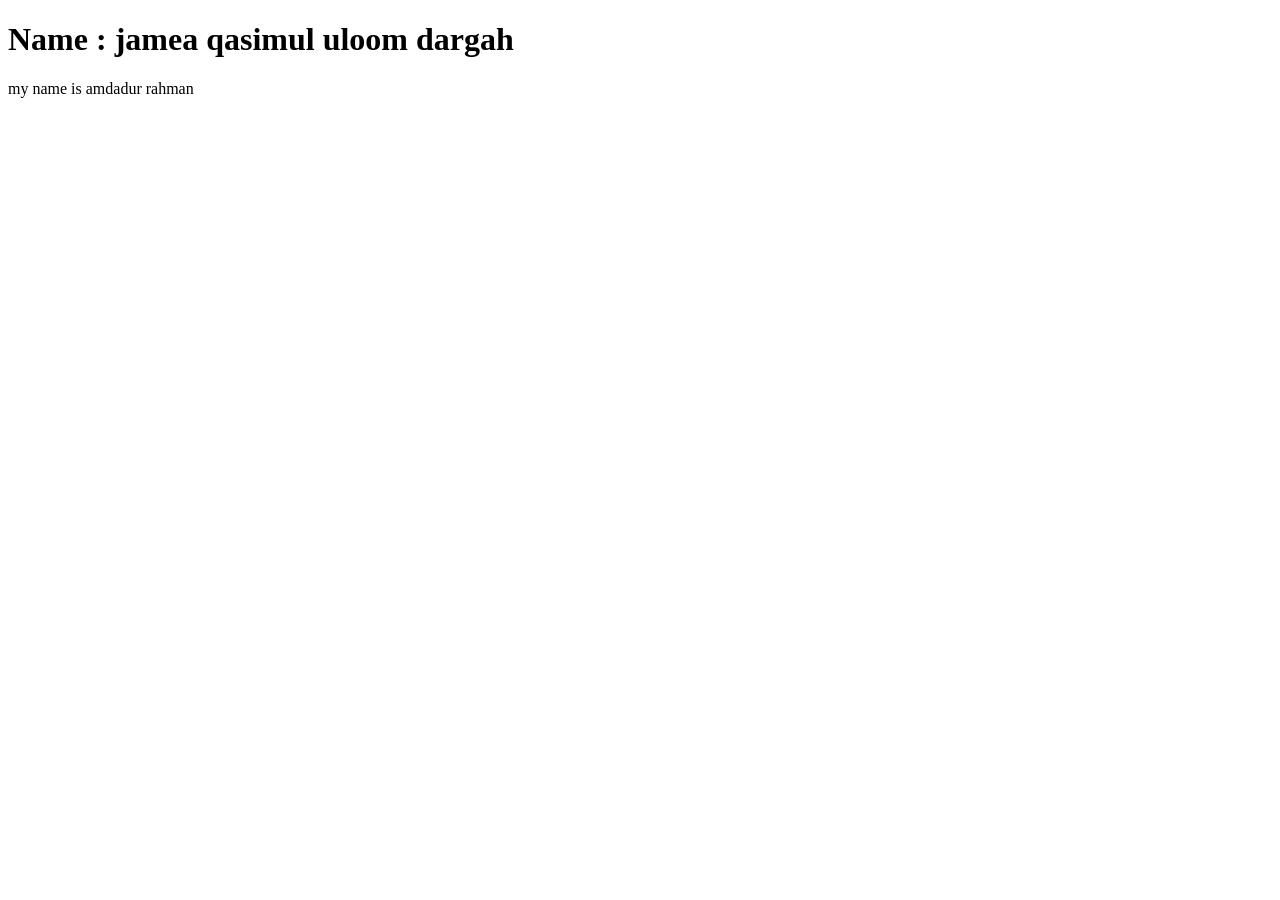
==== templates/information.html @ 667bca5f "create madrasa information" ====
<!DOCTYPE html>
<html lang="en">
<head>
    <meta charset="UTF-8">
    <meta name="viewport" content="width=device-width, initial-scale=1.0">
    <title>madraha information</title>
</head>
<body>
    <h1>Name : jamea qasimul uloom dargah </h1>
    <p>my name is amdadur rahman</p>
</body>
</html>
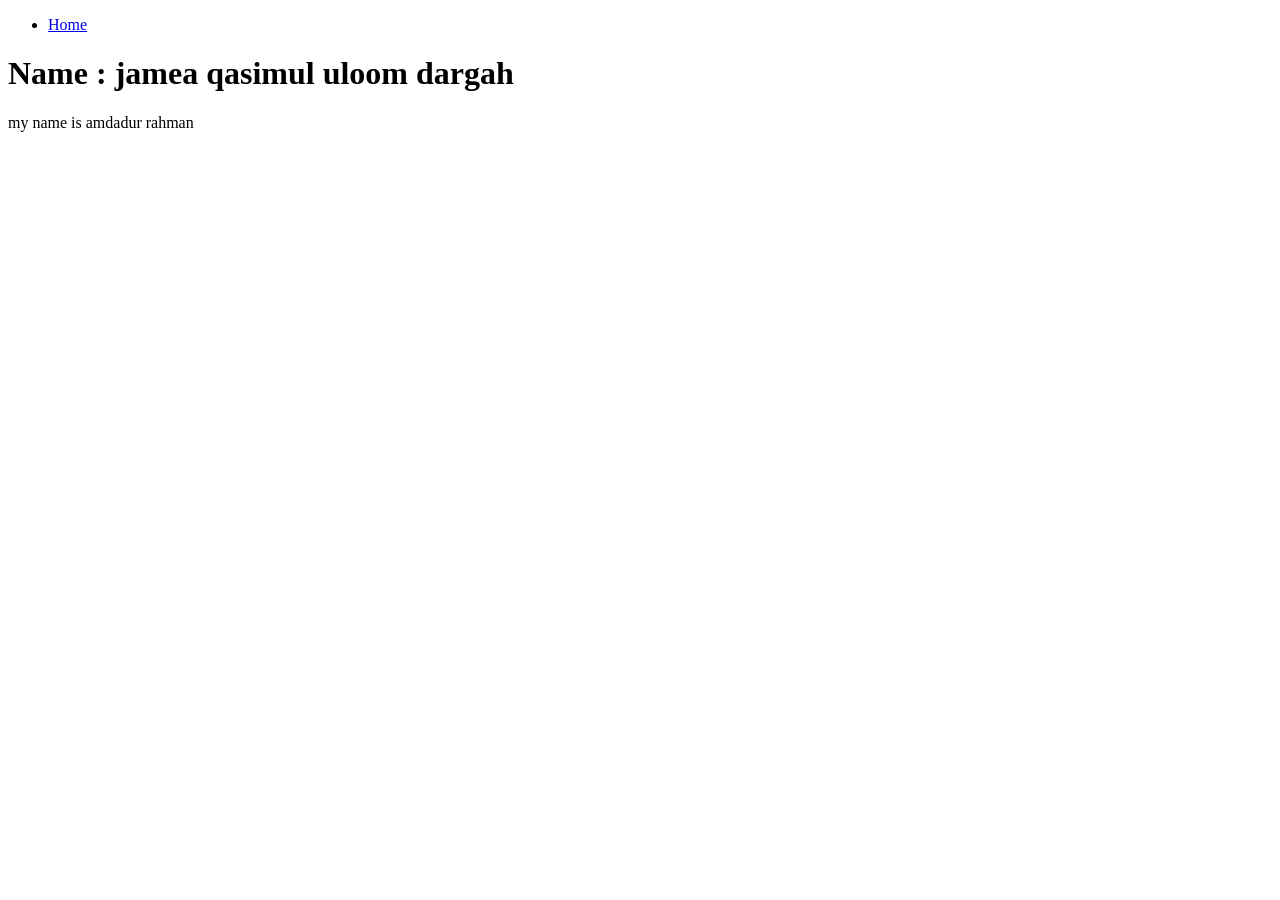
==== commit ab221ae2: "complate add never" ====
--- a/templates/information.html
+++ b/templates/information.html
@@ -5,6 +5,13 @@
     <meta name="viewport" content="width=device-width, initial-scale=1.0">
     <title>madraha information</title>
 </head>
+<never>
+    <ul>
+        <li>
+            <a href="#">Home</a>
+        </li>
+    </ul>
+</never>
 <body>
     <h1>Name : jamea qasimul uloom dargah </h1>
     <p>my name is amdadur rahman</p>
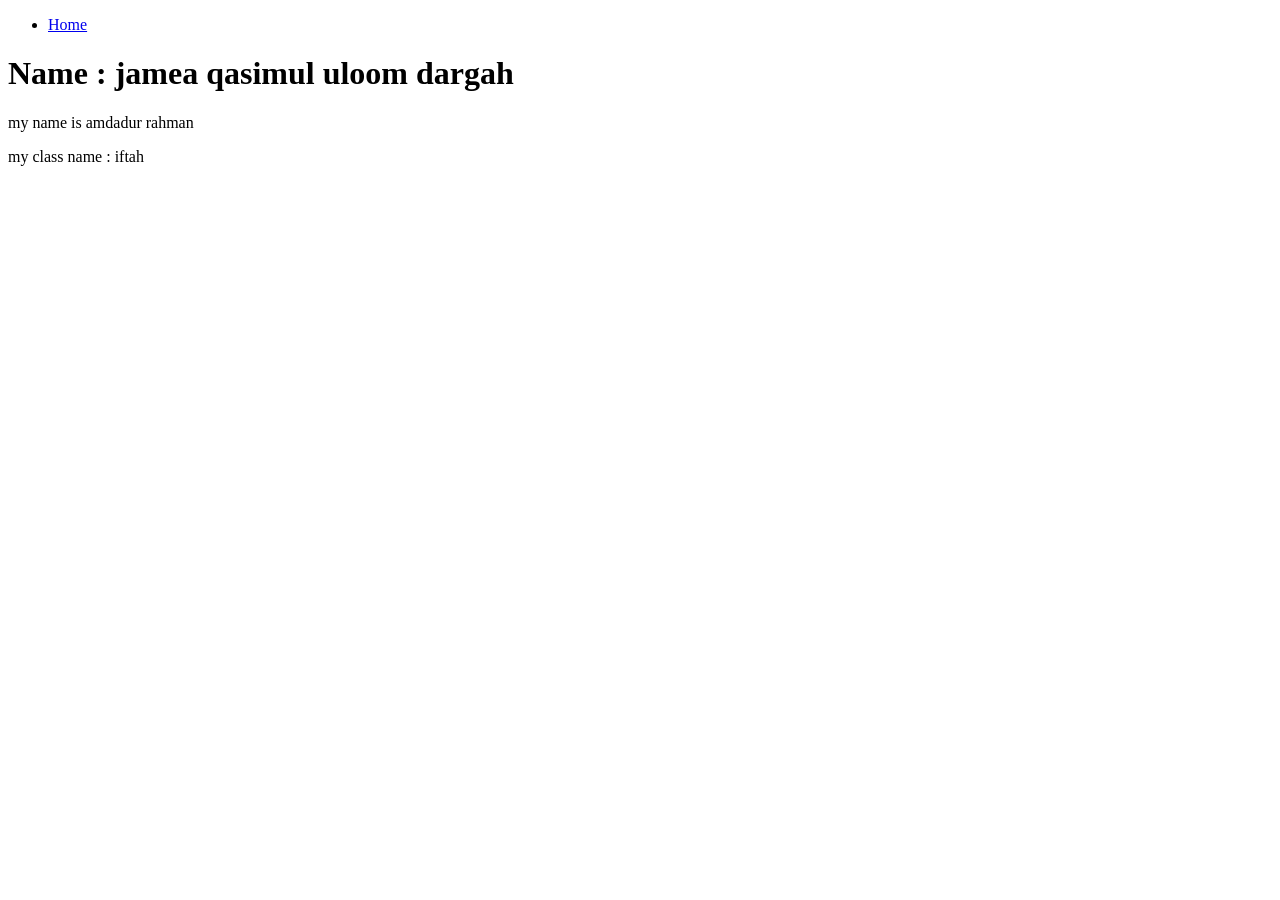
==== commit a8eda57d: "update class name" ====
--- a/templates/information.html
+++ b/templates/information.html
@@ -15,5 +15,6 @@
 <body>
     <h1>Name : jamea qasimul uloom dargah </h1>
     <p>my name is amdadur rahman</p>
+    <p>my class name : iftah</p>
 </body>
 </html>
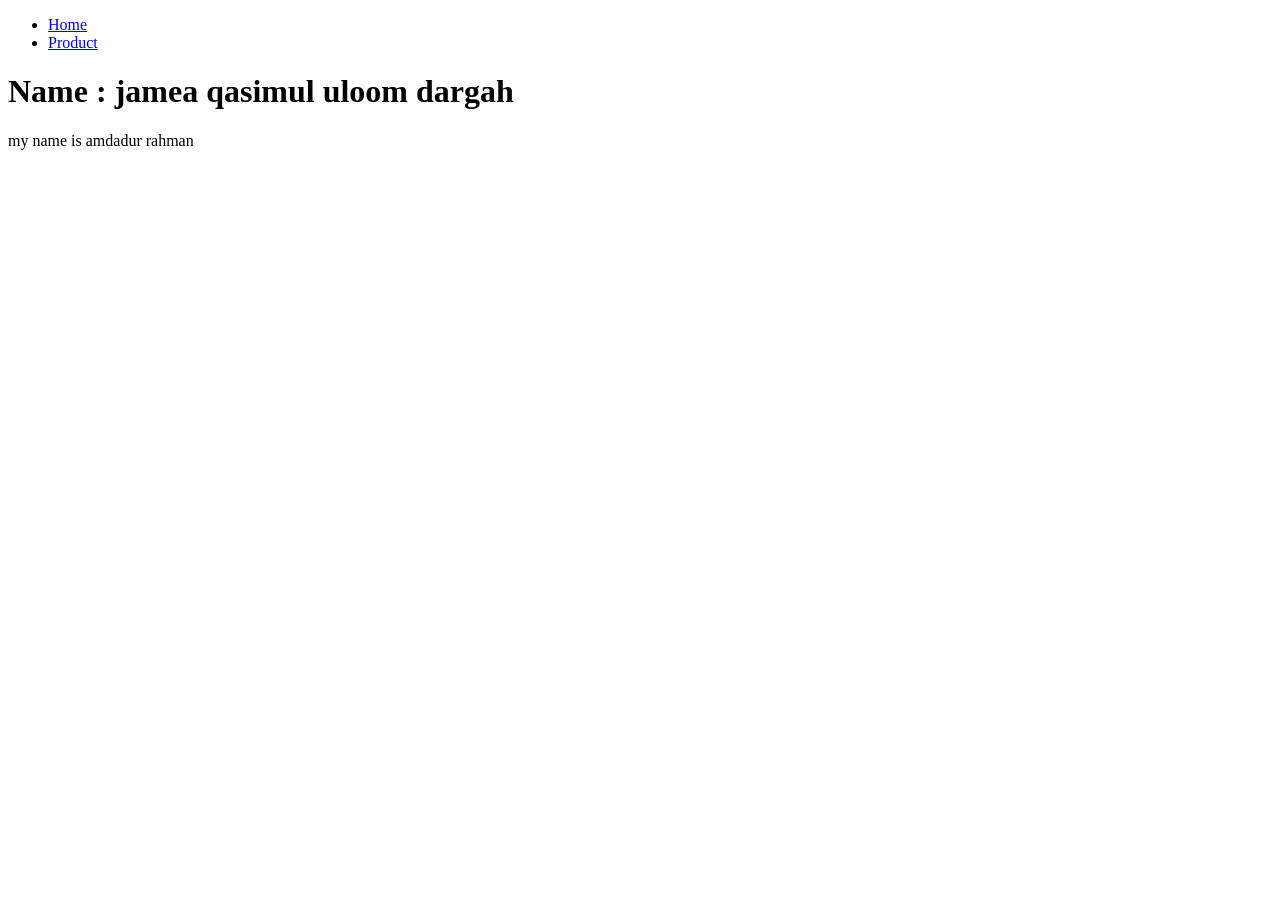
==== commit f1778ca7: "update naver" ====
--- a/templates/information.html
+++ b/templates/information.html
@@ -10,11 +10,13 @@
         <li>
             <a href="#">Home</a>
         </li>
+        <li>
+            <a href="#">Product</a>
+        </li>
     </ul>
 </never>
 <body>
     <h1>Name : jamea qasimul uloom dargah </h1>
     <p>my name is amdadur rahman</p>
-    <p>my class name : iftah</p>
 </body>
 </html>
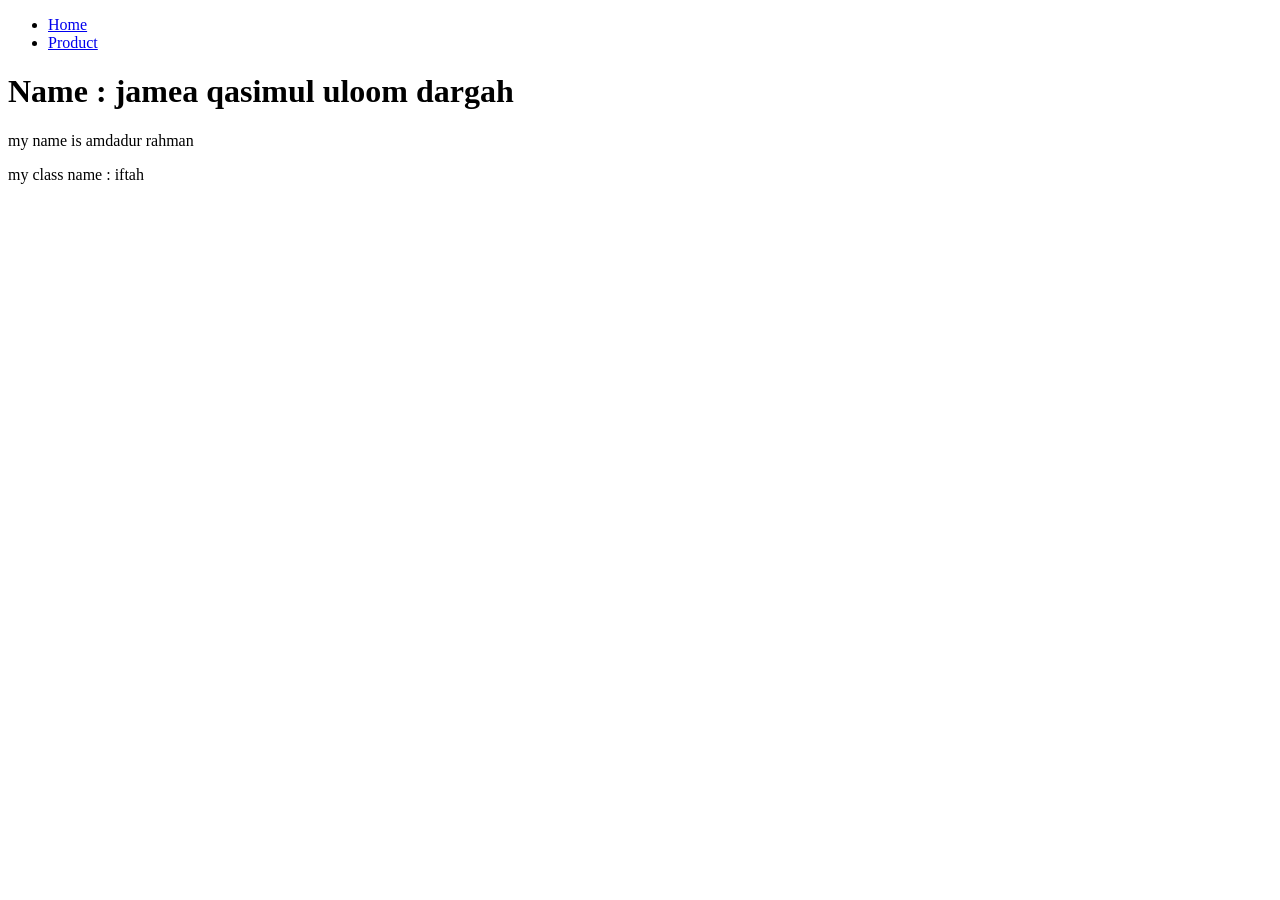
==== commit d26bbc28: "Merge branch 'add-naver'" ====
--- a/templates/information.html
+++ b/templates/information.html
@@ -18,5 +18,6 @@
 <body>
     <h1>Name : jamea qasimul uloom dargah </h1>
     <p>my name is amdadur rahman</p>
+    <p>my class name : iftah</p>
 </body>
 </html>
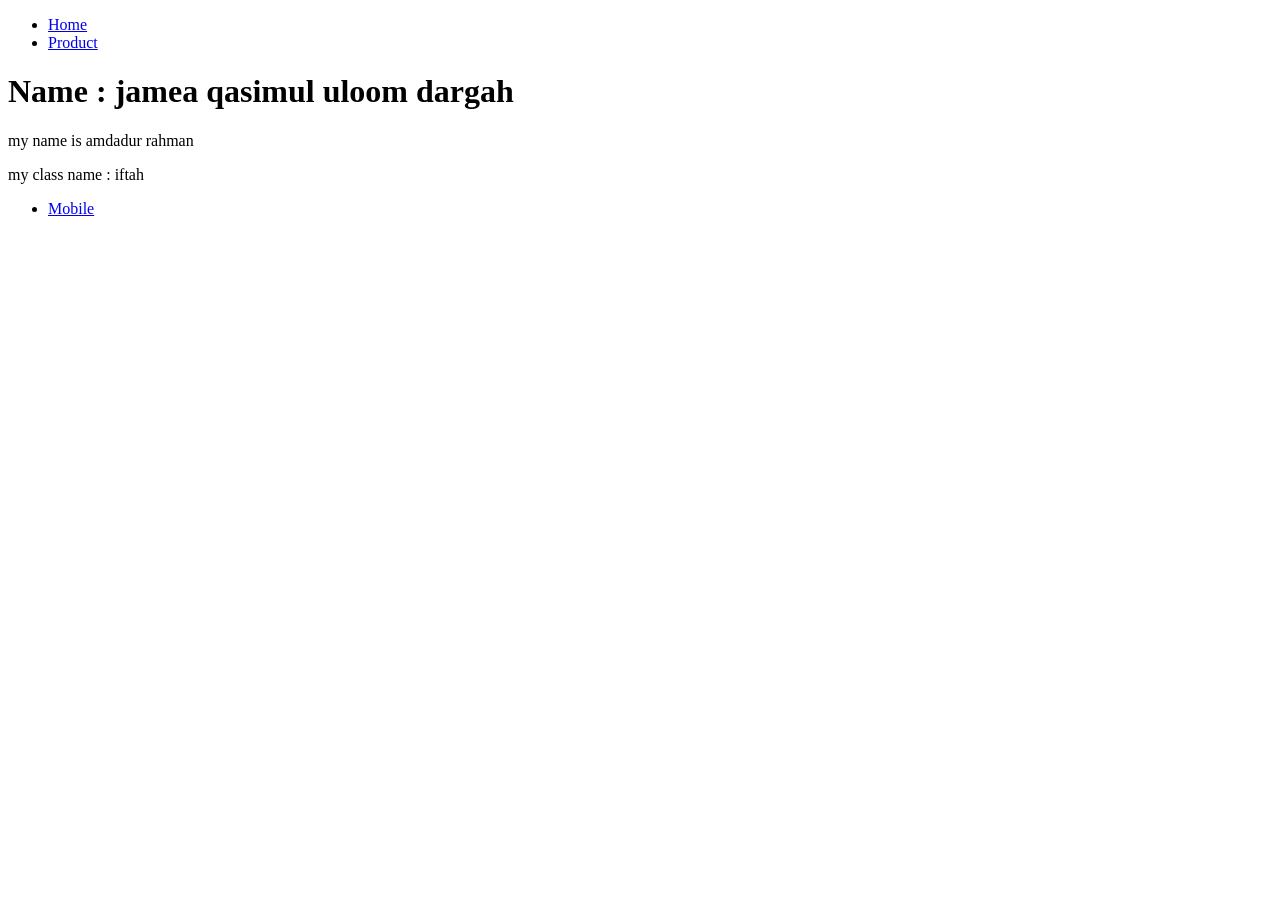
==== commit 492de9da: "update footer" ====
--- a/templates/information.html
+++ b/templates/information.html
@@ -19,5 +19,12 @@
     <h1>Name : jamea qasimul uloom dargah </h1>
     <p>my name is amdadur rahman</p>
     <p>my class name : iftah</p>
+    <footer>
+        <ul>
+            <li>
+                <a href="tel: 01747611387">Mobile</a>
+            </li>
+        </ul>
+    </footer>
 </body>
-</html>+</html>
